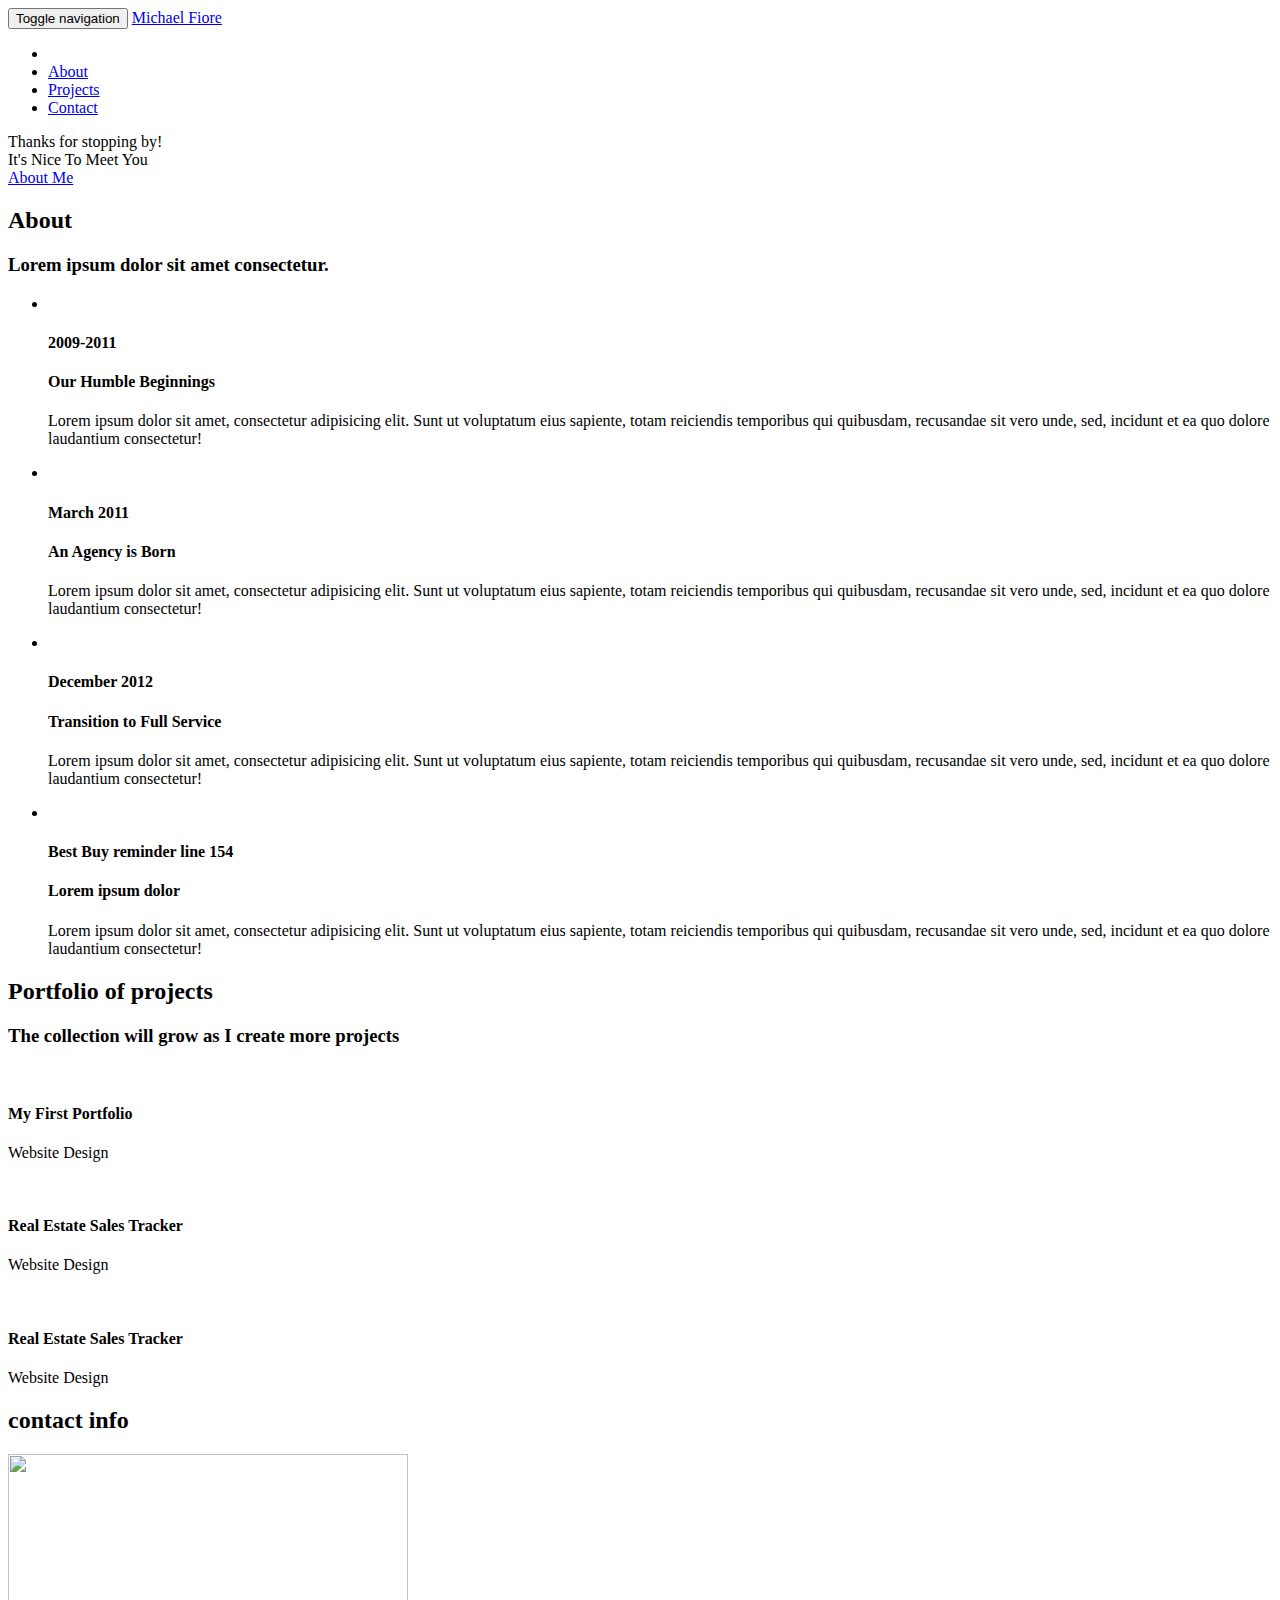
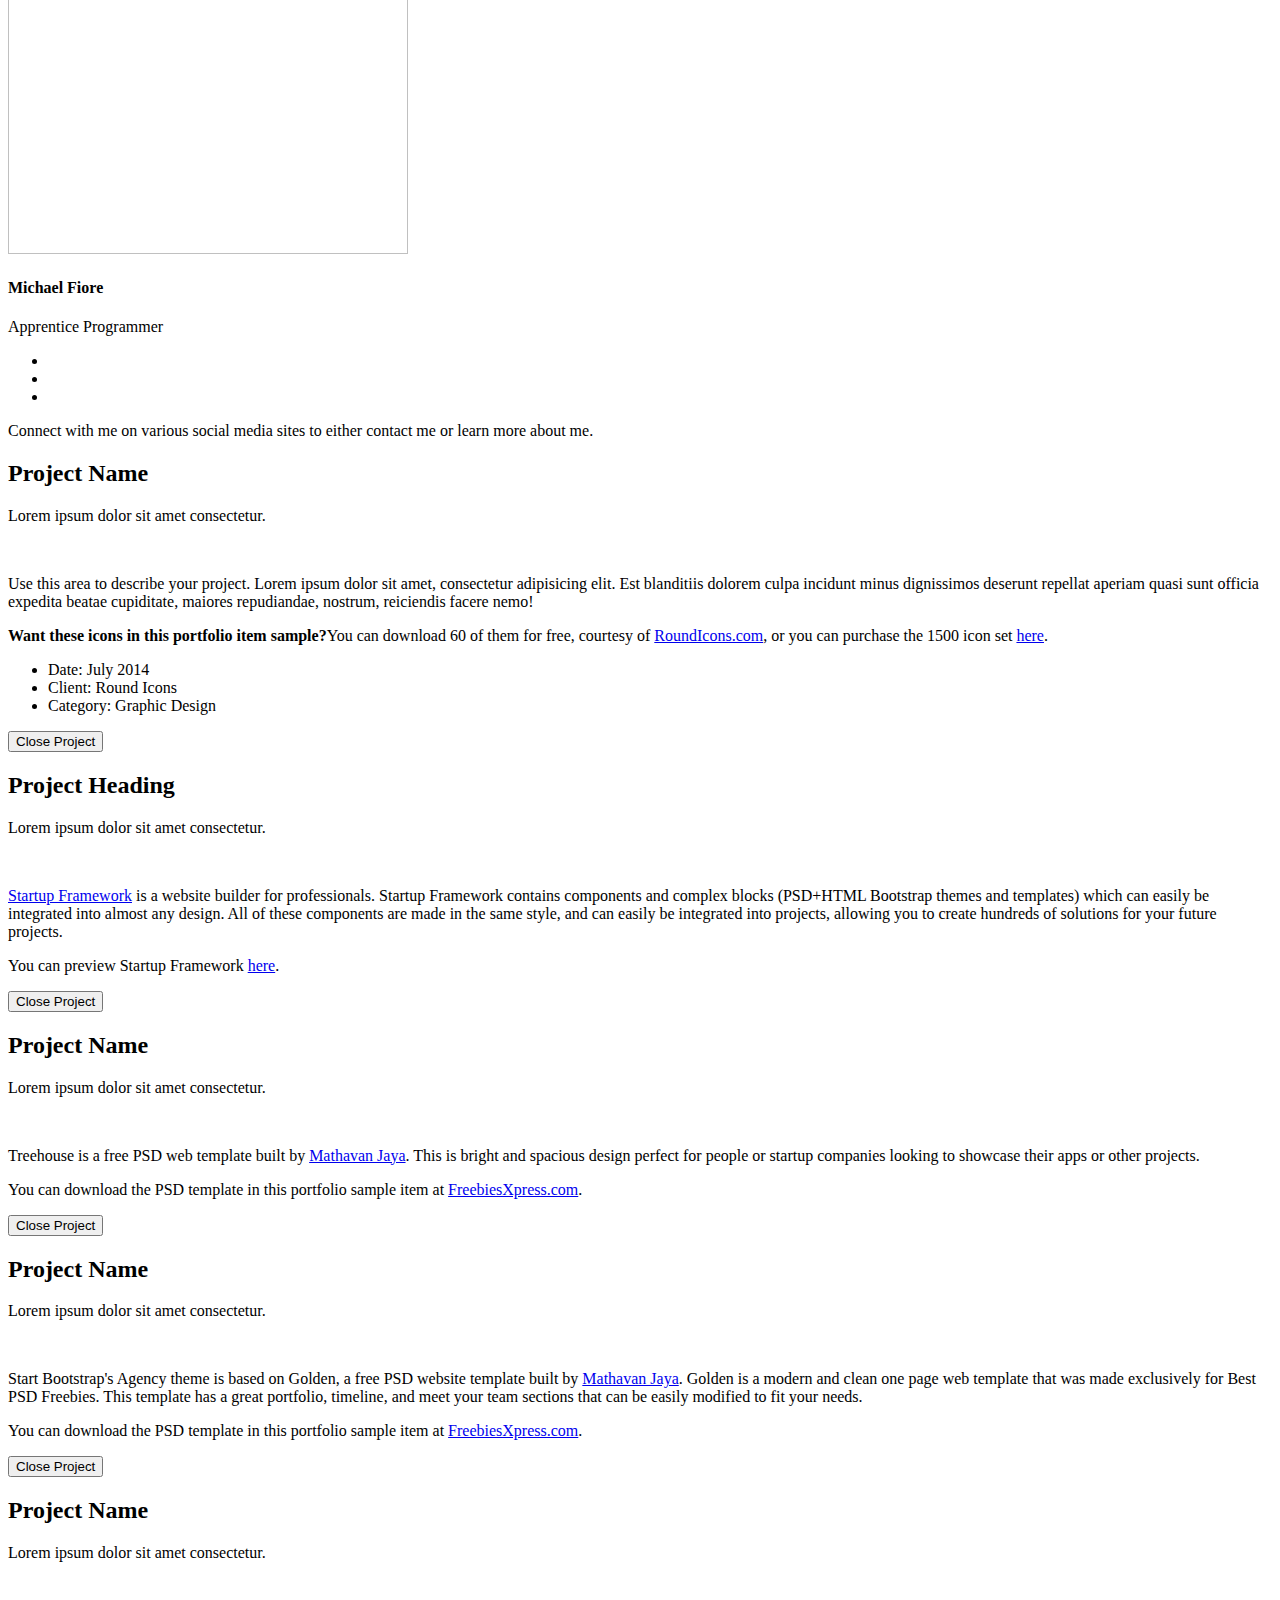
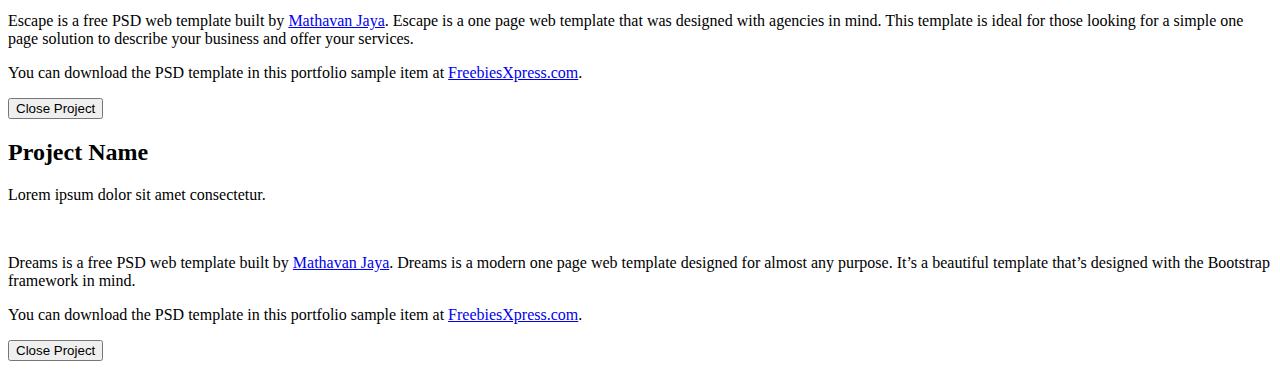
==== index.html @ ce737568 "Removed Extra Projects" ====
<!DOCTYPE html>
<html lang="en">

<head>

    <meta charset="utf-8">
    <meta http-equiv="X-UA-Compatible" content="IE=edge">
    <meta name="viewport" content="width=device-width, initial-scale=1">
    <meta name="description" content="">
    <meta name="author" content="">

    <title>Agency - Start Bootstrap Theme</title>

    <!-- Bootstrap Core CSS -->
    <link href="css/bootstrap.min.css" rel="stylesheet">

    <!-- Custom CSS -->
    <link href="css/agency.css" rel="stylesheet">

    <!-- Custom Fonts -->
    <link href="font-awesome/css/font-awesome.min.css" rel="stylesheet" type="text/css">
    <link href="https://fonts.googleapis.com/css?family=Montserrat:400,700" rel="stylesheet" type="text/css">
    <link href='https://fonts.googleapis.com/css?family=Kaushan+Script' rel='stylesheet' type='text/css'>
    <link href='https://fonts.googleapis.com/css?family=Droid+Serif:400,700,400italic,700italic' rel='stylesheet' type='text/css'>
    <link href='https://fonts.googleapis.com/css?family=Roboto+Slab:400,100,300,700' rel='stylesheet' type='text/css'>

    <!-- HTML5 Shim and Respond.js IE8 support of HTML5 elements and media queries -->
    <!-- WARNING: Respond.js doesn't work if you view the page via file:// -->
    <!--[if lt IE 9]>
        <script src="https://oss.maxcdn.com/libs/html5shiv/3.7.0/html5shiv.js"></script>
        <script src="https://oss.maxcdn.com/libs/respond.js/1.4.2/respond.min.js"></script>
    <![endif]-->

</head>

<body id="page-top" class="index">

    <!-- Navigation -->
    <nav class="navbar navbar-default navbar-fixed-top">
        <div class="container">
            <!-- Brand and toggle get grouped for better mobile display -->
            <div class="navbar-header page-scroll">
                <button type="button" class="navbar-toggle" data-toggle="collapse" data-target="#bs-example-navbar-collapse-1">
                    <span class="sr-only">Toggle navigation</span>
                    <span class="icon-bar"></span>
                    <span class="icon-bar"></span>
                    <span class="icon-bar"></span>
                </button>
                <a class="navbar-brand page-scroll" href="#page-top">Michael Fiore</a>
            </div>

            <!-- Collect the nav links, forms, and other content for toggling -->
            <div class="collapse navbar-collapse" id="bs-example-navbar-collapse-1">
                <ul class="nav navbar-nav navbar-right">
                    <li class="hidden">
                        <a href="#page-top"></a>
                    </li>
                    <li>
                        <a class="page-scroll" href="#services">About</a>
                    </li>
                    <li>
                        <a class="page-scroll" href="#portfolio">Projects</a>
                    </li>
                    <!-- <li>
                        <a class="page-scroll" href="#about">Infographic</a>
                    </li> -->
                    <li>
                        <a class="page-scroll" href="#team">Contact</a>
                    </li>
<!--
                    <li>
                        <a class="page-scroll" href="#contact">Contact</a>
                    </li>
-->
                </ul>
            </div>
            <!-- /.navbar-collapse -->
        </div>
        <!-- /.container-fluid -->
    </nav>

    <!-- Header -->
    <header>
        <div class="container">
            <div class="intro-text">
                <div class="intro-lead-in">Thanks for stopping by!</div>
                <div class="intro-heading">It's Nice To Meet You</div>
                <a href="#services" class="page-scroll btn btn-xl">About Me</a>
            </div>
        </div>
    </header>

    <!-- Services Section -->
   <section id="services">
        <div class="container">
            <div class="row">
                <div class="col-lg-12 text-center">
                    <h2 class="section-heading">About</h2>
                    <h3 class="section-subheading text-muted">Lorem ipsum dolor sit amet consectetur.</h3>
                </div>
            </div>
            <div class="row">
                <div class="col-lg-12">
                    <ul class="timeline">
                        <li>
                            <div class="timeline-image">
                                <img class="img-circle img-responsive" src="img/about/5.jpg" alt="">
                            </div>
                            <div class="timeline-panel">
                                <div class="timeline-heading">
                                    <h4>2009-2011</h4>
                                    <h4 class="subheading">Our Humble Beginnings</h4>
                                </div>
                                <div class="timeline-body">
                                    <p class="text-muted">Lorem ipsum dolor sit amet, consectetur adipisicing elit. Sunt ut voluptatum eius sapiente, totam reiciendis temporibus qui quibusdam, recusandae sit vero unde, sed, incidunt et ea quo dolore laudantium consectetur!</p>
                                </div>
                            </div>
                        </li>
                        <li class="timeline-inverted">
                            <div class="timeline-image">
                                <img class="img-circle img-responsive" src="img/about/8.png" alt="">
                            </div>
                            <div class="timeline-panel">
                                <div class="timeline-heading">
                                    <h4>March 2011</h4>
                                    <h4 class="subheading">An Agency is Born</h4>
                                </div>
                                <div class="timeline-body">
                                    <p class="text-muted">Lorem ipsum dolor sit amet, consectetur adipisicing elit. Sunt ut voluptatum eius sapiente, totam reiciendis temporibus qui quibusdam, recusandae sit vero unde, sed, incidunt et ea quo dolore laudantium consectetur!</p>
                                </div>
                            </div>
                        </li>
                        <li>
                            <div class="timeline-image">
                                <img class="img-circle img-responsive" src="img/about/9.png" alt="">
                            </div>
                            <div class="timeline-panel">
                                <div class="timeline-heading">
                                    <h4>December 2012</h4>
                                    <h4 class="subheading">Transition to Full Service</h4>
                                </div>
                                <div class="timeline-body">
                                    <p class="text-muted">Lorem ipsum dolor sit amet, consectetur adipisicing elit. Sunt ut voluptatum eius sapiente, totam reiciendis temporibus qui quibusdam, recusandae sit vero unde, sed, incidunt et ea quo dolore laudantium consectetur!</p>
                                </div>
                            </div>
                        </li>
                        <li class="timeline-inverted">
                            <div class="timeline-image">
                                <img class="img-circle img-responsive" src="img/about/4.jpg" alt="">
                            </div>
                            <div class="timeline-panel">
                                <div class="timeline-heading">
                                    <h4>Best Buy reminder line 154</h4>
                                    <h4 class="subheading">Lorem ipsum dolor</h4>
                                </div>
                                <div class="timeline-body">
                                    <p class="text-muted">Lorem ipsum dolor sit amet, consectetur adipisicing elit. Sunt ut voluptatum eius sapiente, totam reiciendis temporibus qui quibusdam, recusandae sit vero unde, sed, incidunt et ea quo dolore laudantium consectetur!</p>
                                </div>
                            </div>
                        </li>
<!--
                        <li class="timeline-inverted">
                            <div class="timeline-image">
                                <h4>Be Part
                                    <br>Of Our
                                    <br>Story!</h4>
                            </div>
                        </li>
-->
                    </ul>
                </div>
            </div>
        </div>
    </section>

    <!-- Portfolio Grid Section -->
    <section id="portfolio" class="bg-light-gray">
        <div class="container">
            <div class="row">
                <div class="col-lg-12 text-center">
                    <h2 class="section-heading">Portfolio of projects</h2>
                    <h3 class="section-subheading text-muted">The collection will grow as I create more projects</h3>
                </div>
            </div>
            <div class="row">
                <div class="col-md-4 col-sm-6 portfolio-item">
                    <a target="_blank" href="portfolio2/index.html" class="portfolio-link" data-toggle="modal">
                        <div class="portfolio-hover">
                            <div class="portfolio-hover-content">
                                <i class="fa fa-plus fa-3x"></i>
                            </div>
                        </div>
                        <img src="img/portfolio/portfolio2.png" class="img-responsive" alt="">
                    </a>
                    <div class="portfolio-caption">
                        <h4>My First Portfolio</h4>
                        <p class="text-muted">Website Design</p>
                    </div>
                </div>
                <div class="col-md-4 col-sm-6 portfolio-item">
                    <a target="_blank" href="http://realestatesalestracker.azurewebsites.net/" class="portfolio-link" data-toggle="modal">
                        <div class="portfolio-hover">
                            <div class="portfolio-hover-content">
                                <i class="fa fa-plus fa-3x"></i>
                            </div>
                        </div>
                        <img src="img/portfolio/realestatesalestracker2.png" class="img-responsive" alt="">
                    </a>
                    <div class="portfolio-caption">
                        <h4>Real Estate Sales Tracker</h4>
                        <p class="text-muted">Website Design</p>
                    </div>
                </div>
                <div class="col-md-4 col-sm-6 portfolio-item">
                    <a target="_blank" href="http://efa-elevennote-michael.azurewebsites.net/" class="portfolio-link" data-toggle="modal">
                        <div class="portfolio-hover">
                            <div class="portfolio-hover-content">
                                <i class="fa fa-plus fa-3x"></i>
                            </div>
                        </div>
                        <img src="img/portfolio/elevennote.PNG" class="img-responsive" alt="">
                    </a>
                    <div class="portfolio-caption">
                        <h4>Real Estate Sales Tracker</h4>
                        <p class="text-muted">Website Design</p>
                    </div>
                </div>
                
            </div>
        </div>
    </section>

    <!-- About Section -->
<!--     <section id="about">
        <div class="container">
            <div class="row">
                <div class="col-lg-12 text-center">
                    <h2 class="section-heading">About</h2>
                    <h3 class="section-subheading text-muted">Lorem ipsum dolor sit amet consectetur.</h3>
                </div>
            </div>
            <div class="row">
                <div class="col-lg-12">
                    <ul class="timeline">
                        <li>
                            <div class="timeline-image">
                                <img class="img-circle img-responsive" src="img/about/1.jpg" alt="">
                            </div>
                            <div class="timeline-panel">
                                <div class="timeline-heading">
                                    <h4>2009-2011</h4>
                                    <h4 class="subheading">Our Humble Beginnings</h4>
                                </div>
                                <div class="timeline-body">
                                    <p class="text-muted">Lorem ipsum dolor sit amet, consectetur adipisicing elit. Sunt ut voluptatum eius sapiente, totam reiciendis temporibus qui quibusdam, recusandae sit vero unde, sed, incidunt et ea quo dolore laudantium consectetur!</p>
                                </div>
                            </div>
                        </li>
                        <li class="timeline-inverted">
                            <div class="timeline-image">
                                <img class="img-circle img-responsive" src="img/about/2.jpg" alt="">
                            </div>
                            <div class="timeline-panel">
                                <div class="timeline-heading">
                                    <h4>March 2011</h4>
                                    <h4 class="subheading">An Agency is Born</h4>
                                </div>
                                <div class="timeline-body">
                                    <p class="text-muted">Lorem ipsum dolor sit amet, consectetur adipisicing elit. Sunt ut voluptatum eius sapiente, totam reiciendis temporibus qui quibusdam, recusandae sit vero unde, sed, incidunt et ea quo dolore laudantium consectetur!</p>
                                </div>
                            </div>
                        </li>
                        <li>
                            <div class="timeline-image">
                                <img class="img-circle img-responsive" src="img/about/3.jpg" alt="">
                            </div>
                            <div class="timeline-panel">
                                <div class="timeline-heading">
                                    <h4>December 2012</h4>
                                    <h4 class="subheading">Transition to Full Service</h4>
                                </div>
                                <div class="timeline-body">
                                    <p class="text-muted">Lorem ipsum dolor sit amet, consectetur adipisicing elit. Sunt ut voluptatum eius sapiente, totam reiciendis temporibus qui quibusdam, recusandae sit vero unde, sed, incidunt et ea quo dolore laudantium consectetur!</p>
                                </div>
                            </div>
                        </li>
                        <li class="timeline-inverted">
                            <div class="timeline-image">
                                <img class="img-circle img-responsive" src="img/about/4.jpg" alt="">
                            </div>
                            <div class="timeline-panel">
                                <div class="timeline-heading">
                                    <h4>July 2014</h4>
                                    <h4 class="subheading">Phase Two Expansion</h4>
                                </div>
                                <div class="timeline-body">
                                    <p class="text-muted">Lorem ipsum dolor sit amet, consectetur adipisicing elit. Sunt ut voluptatum eius sapiente, totam reiciendis temporibus qui quibusdam, recusandae sit vero unde, sed, incidunt et ea quo dolore laudantium consectetur!</p>
                                </div>
                            </div>
                        </li>
                        <li class="timeline-inverted">
                            <div class="timeline-image">
                                <h4>Be Part
                                    <br>Of Our
                                    <br>Story!</h4>
                            </div>
                        </li>
                    </ul>
                </div>
            </div>
        </div>
    </section>
 -->
    <!-- Team Section -->
    <section id="team" class="bg-light-gray">
        <div class="container">
            <div class="row">
                <div class="col-lg-12 text-center">
                    <h2 class="section-heading">contact info</h2>
                    <h3 class="section-subheading text-muted"></h3>
                </div>
            </div>
            <div class="row">
<!--
                <div class="col-sm-4">
                    <div class="team-member">
                        <img src="img/team/1.jpg" class="img-responsive img-circle" alt="">
                        <h4>Kay Garland</h4>
                        <p class="text-muted">Lead Designer</p>
                        <ul class="list-inline social-buttons">
                            <li><a href="#"><i class="fa fa-twitter"></i></a>
                            </li>
                            <li><a href="#"><i class="fa fa-facebook"></i></a>
                            </li>
                            <li><a href="#"><i class="fa fa-linkedin"></i></a>
                            </li>
                        </ul>
                    </div>
                </div>
-->
                <div class="col-sm-12">
                    <div class="team-member">
                        <img src="img/team/4.jpg" class="img-responsive img-circle" alt="" height="400" width="400">
                        <h4>Michael Fiore</h4>
                        <p class="text-muted">Apprentice Programmer</p>
                        <ul class="list-inline social-buttons">
                            <li><a target="_blank" href="https://twitter.com/mik3fior3"><i class="fa fa-twitter"></i></a>
                            </li>
                            <li><a href="https://www.facebook.com/michael.fiore.18"><i class="fa fa-facebook"></i></a>
                            </li>
                            <li><a href="#"><i class="fa fa-linkedin"></i></a>
                            </li>
                        </ul>
                    </div>
                </div>
<!--
                <div class="col-sm-4">
                    <div class="team-member">
                        <img src="img/team/3.jpg" class="img-responsive img-circle" alt="">
                        <h4>Diana Pertersen</h4>
                        <p class="text-muted">Lead Developer</p>
                        <ul class="list-inline social-buttons">
                            <li><a href="#"><i class="fa fa-twitter"></i></a>
                            </li>
                            <li><a href="#"><i class="fa fa-facebook"></i></a>
                            </li>
                            <li><a href="#"><i class="fa fa-linkedin"></i></a>
                            </li>
                        </ul>
                    </div>
                </div>
            </div>
-->
            <div class="row">
                <div class="col-lg-8 col-lg-offset-2 text-center">
                    <p class="large text-muted">Connect with  me on various social media sites to either contact me or learn more about me.</p>
                </div>
            </div>
        </div>
    </section>

    <!-- Clients Aside -->
<!--
    <aside class="clients">
        <div class="container">
            <div class="row">
                <div class="col-md-3 col-sm-6">
                    <a href="#">
                        <img src="img/logos/envato.jpg" class="img-responsive img-centered" alt="">
                    </a>
                </div>
                <div class="col-md-3 col-sm-6">
                    <a href="#">
                        <img src="img/logos/designmodo.jpg" class="img-responsive img-centered" alt="">
                    </a>
                </div>
                <div class="col-md-3 col-sm-6">
                    <a href="#">
                        <img src="img/logos/themeforest.jpg" class="img-responsive img-centered" alt="">
                    </a>
                </div>
                <div class="col-md-3 col-sm-6">
                    <a href="#">
                        <img src="img/logos/creative-market.jpg" class="img-responsive img-centered" alt="">
                    </a>
                </div>
            </div>
        </div>
    </aside>
-->
    
    <!-- Contact Section -->
<!--
    <section id="contact">
        <div class="container">
            <div class="row">
                <div class="col-lg-12 text-center">
                    <h2 class="section-heading">Contact Us</h2>
                    <h3 class="section-subheading text-muted">Lorem ipsum dolor sit amet consectetur.</h3>
                </div>
            </div>
            <div class="row">
                <div class="col-lg-12">
                    <form name="sentMessage" id="contactForm" novalidate>
                        <div class="row">
                            <div class="col-md-6">
                                <div class="form-group">
                                    <input type="text" class="form-control" placeholder="Your Name *" id="name" required data-validation-required-message="Please enter your name.">
                                    <p class="help-block text-danger"></p>
                                </div>
                                <div class="form-group">
                                    <input type="email" class="form-control" placeholder="Your Email *" id="email" required data-validation-required-message="Please enter your email address.">
                                    <p class="help-block text-danger"></p>
                                </div>
                                <div class="form-group">
                                    <input type="tel" class="form-control" placeholder="Your Phone *" id="phone" required data-validation-required-message="Please enter your phone number.">
                                    <p class="help-block text-danger"></p>
                                </div>
                            </div>
                            <div class="col-md-6">
                                <div class="form-group">
                                    <textarea class="form-control" placeholder="Your Message *" id="message" required data-validation-required-message="Please enter a message."></textarea>
                                    <p class="help-block text-danger"></p>
                                </div>
                            </div>
                            <div class="clearfix"></div>
                            <div class="col-lg-12 text-center">
                                <div id="success"></div>
                                <button type="submit" class="btn btn-xl">Send Message</button>
                            </div>
-->
<!--
                        </div>
                    </form>
                </div>
            </div>
        </div>
    </section>

    <footer>
        <div class="container">
            <div class="row">
                <div class="col-md-4">
                    <span class="copyright">Copyright &copy; Your Website 2014</span>
                </div>
                <div class="col-md-4">
                    <ul class="list-inline social-buttons">
                        <li><a href="#"><i class="fa fa-twitter"></i></a>
                        </li>
                        <li><a href="#"><i class="fa fa-facebook"></i></a>
                        </li>
                        <li><a href="#"><i class="fa fa-linkedin"></i></a>
                        </li>
                    </ul>
                </div>
                <div class="col-md-4">
                    <ul class="list-inline quicklinks">
                        <li><a href="#">Privacy Policy</a>
                        </li>
                        <li><a href="#">Terms of Use</a>
                        </li>
                    </ul>
                </div>
            </div>
        </div>
    </footer>
-->

    <!-- Portfolio Modals -->
    <!-- Use the modals below to showcase details about your portfolio projects! -->

    <!-- Portfolio Modal 1 -->
    <div class="portfolio-modal modal fade" id="portfolioModal1" tabindex="-1" role="dialog" aria-hidden="true">
        <div class="modal-content">
            <div class="close-modal" data-dismiss="modal">
                <div class="lr">
                    <div class="rl">
                    </div>
                </div>
            </div>
            <div class="container">
                <div class="row">
                    <div class="col-lg-8 col-lg-offset-2">
                        <div class="modal-body">
                            <!-- Project Details Go Here -->
                            <h2>Project Name</h2>
                            <p class="item-intro text-muted">Lorem ipsum dolor sit amet consectetur.</p>
                            <img class="img-responsive img-centered" src="img/portfolio/roundicons-free.png" alt="">
                            <p>Use this area to describe your project. Lorem ipsum dolor sit amet, consectetur adipisicing elit. Est blanditiis dolorem culpa incidunt minus dignissimos deserunt repellat aperiam quasi sunt officia expedita beatae cupiditate, maiores repudiandae, nostrum, reiciendis facere nemo!</p>
                            <p>
                                <strong>Want these icons in this portfolio item sample?</strong>You can download 60 of them for free, courtesy of <a href="https://getdpd.com/cart/hoplink/18076?referrer=bvbo4kax5k8ogc">RoundIcons.com</a>, or you can purchase the 1500 icon set <a href="https://getdpd.com/cart/hoplink/18076?referrer=bvbo4kax5k8ogc">here</a>.</p>
                            <ul class="list-inline">
                                <li>Date: July 2014</li>
                                <li>Client: Round Icons</li>
                                <li>Category: Graphic Design</li>
                            </ul>
                            <button type="button" class="btn btn-primary" data-dismiss="modal"><i class="fa fa-times"></i> Close Project</button>
                        </div>
                    </div>
                </div>
            </div>
        </div>
    </div>

    <!-- Portfolio Modal 2 -->
    <div class="portfolio-modal modal fade" id="portfolioModal2" tabindex="-1" role="dialog" aria-hidden="true">
        <div class="modal-content">
            <div class="close-modal" data-dismiss="modal">
                <div class="lr">
                    <div class="rl">
                    </div>
                </div>
            </div>
            <div class="container">
                <div class="row">
                    <div class="col-lg-8 col-lg-offset-2">
                        <div class="modal-body">
                            <h2>Project Heading</h2>
                            <p class="item-intro text-muted">Lorem ipsum dolor sit amet consectetur.</p>
                            <img class="img-responsive img-centered" src="img/portfolio/startup-framework-preview.png" alt="">
                            <p><a href="http://designmodo.com/startup/?u=787">Startup Framework</a> is a website builder for professionals. Startup Framework contains components and complex blocks (PSD+HTML Bootstrap themes and templates) which can easily be integrated into almost any design. All of these components are made in the same style, and can easily be integrated into projects, allowing you to create hundreds of solutions for your future projects.</p>
                            <p>You can preview Startup Framework <a href="http://designmodo.com/startup/?u=787">here</a>.</p>
                            <button type="button" class="btn btn-primary" data-dismiss="modal"><i class="fa fa-times"></i> Close Project</button>
                        </div>
                    </div>
                </div>
            </div>
        </div>
    </div>

    <!-- Portfolio Modal 3 -->
    <div class="portfolio-modal modal fade" id="portfolioModal3" tabindex="-1" role="dialog" aria-hidden="true">
        <div class="modal-content">
            <div class="close-modal" data-dismiss="modal">
                <div class="lr">
                    <div class="rl">
                    </div>
                </div>
            </div>
            <div class="container">
                <div class="row">
                    <div class="col-lg-8 col-lg-offset-2">
                        <div class="modal-body">
                            <!-- Project Details Go Here -->
                            <h2>Project Name</h2>
                            <p class="item-intro text-muted">Lorem ipsum dolor sit amet consectetur.</p>
                            <img class="img-responsive img-centered" src="img/portfolio/treehouse-preview.png" alt="">
                            <p>Treehouse is a free PSD web template built by <a href="https://www.behance.net/MathavanJaya">Mathavan Jaya</a>. This is bright and spacious design perfect for people or startup companies looking to showcase their apps or other projects.</p>
                            <p>You can download the PSD template in this portfolio sample item at <a href="http://freebiesxpress.com/gallery/treehouse-free-psd-web-template/">FreebiesXpress.com</a>.</p>
                            <button type="button" class="btn btn-primary" data-dismiss="modal"><i class="fa fa-times"></i> Close Project</button>
                        </div>
                    </div>
                </div>
            </div>
        </div>
    </div>

    <!-- Portfolio Modal 4 -->
    <div class="portfolio-modal modal fade" id="portfolioModal4" tabindex="-1" role="dialog" aria-hidden="true">
        <div class="modal-content">
            <div class="close-modal" data-dismiss="modal">
                <div class="lr">
                    <div class="rl">
                    </div>
                </div>
            </div>
            <div class="container">
                <div class="row">
                    <div class="col-lg-8 col-lg-offset-2">
                        <div class="modal-body">
                            <!-- Project Details Go Here -->
                            <h2>Project Name</h2>
                            <p class="item-intro text-muted">Lorem ipsum dolor sit amet consectetur.</p>
                            <img class="img-responsive img-centered" src="img/portfolio/golden-preview.png" alt="">
                            <p>Start Bootstrap's Agency theme is based on Golden, a free PSD website template built by <a href="https://www.behance.net/MathavanJaya">Mathavan Jaya</a>. Golden is a modern and clean one page web template that was made exclusively for Best PSD Freebies. This template has a great portfolio, timeline, and meet your team sections that can be easily modified to fit your needs.</p>
                            <p>You can download the PSD template in this portfolio sample item at <a href="http://freebiesxpress.com/gallery/golden-free-one-page-web-template/">FreebiesXpress.com</a>.</p>
                            <button type="button" class="btn btn-primary" data-dismiss="modal"><i class="fa fa-times"></i> Close Project</button>
                        </div>
                    </div>
                </div>
            </div>
        </div>
    </div>

    <!-- Portfolio Modal 5 -->
    <div class="portfolio-modal modal fade" id="portfolioModal5" tabindex="-1" role="dialog" aria-hidden="true">
        <div class="modal-content">
            <div class="close-modal" data-dismiss="modal">
                <div class="lr">
                    <div class="rl">
                    </div>
                </div>
            </div>
            <div class="container">
                <div class="row">
                    <div class="col-lg-8 col-lg-offset-2">
                        <div class="modal-body">
                            <!-- Project Details Go Here -->
                            <h2>Project Name</h2>
                            <p class="item-intro text-muted">Lorem ipsum dolor sit amet consectetur.</p>
                            <img class="img-responsive img-centered" src="img/portfolio/escape-preview.png" alt="">
                            <p>Escape is a free PSD web template built by <a href="https://www.behance.net/MathavanJaya">Mathavan Jaya</a>. Escape is a one page web template that was designed with agencies in mind. This template is ideal for those looking for a simple one page solution to describe your business and offer your services.</p>
                            <p>You can download the PSD template in this portfolio sample item at <a href="http://freebiesxpress.com/gallery/escape-one-page-psd-web-template/">FreebiesXpress.com</a>.</p>
                            <button type="button" class="btn btn-primary" data-dismiss="modal"><i class="fa fa-times"></i> Close Project</button>
                        </div>
                    </div>
                </div>
            </div>
        </div>
    </div>

    <!-- Portfolio Modal 6 -->
    <div class="portfolio-modal modal fade" id="portfolioModal6" tabindex="-1" role="dialog" aria-hidden="true">
        <div class="modal-content">
            <div class="close-modal" data-dismiss="modal">
                <div class="lr">
                    <div class="rl">
                    </div>
                </div>
            </div>
            <div class="container">
                <div class="row">
                    <div class="col-lg-8 col-lg-offset-2">
                        <div class="modal-body">
                            <!-- Project Details Go Here -->
                            <h2>Project Name</h2>
                            <p class="item-intro text-muted">Lorem ipsum dolor sit amet consectetur.</p>
                            <img class="img-responsive img-centered" src="img/portfolio/dreams-preview.png" alt="">
                            <p>Dreams is a free PSD web template built by <a href="https://www.behance.net/MathavanJaya">Mathavan Jaya</a>. Dreams is a modern one page web template designed for almost any purpose. It’s a beautiful template that’s designed with the Bootstrap framework in mind.</p>
                            <p>You can download the PSD template in this portfolio sample item at <a href="http://freebiesxpress.com/gallery/dreams-free-one-page-web-template/">FreebiesXpress.com</a>.</p>
                            <button type="button" class="btn btn-primary" data-dismiss="modal"><i class="fa fa-times"></i> Close Project</button>
                        </div>
                    </div>
                </div>
            </div>
        </div>
    </div>

    <!-- jQuery -->
    <script src="js/jquery.js"></script>

    <!-- Bootstrap Core JavaScript -->
    <script src="js/bootstrap.min.js"></script>

    <!-- Plugin JavaScript -->
    <script src="http://cdnjs.cloudflare.com/ajax/libs/jquery-easing/1.3/jquery.easing.min.js"></script>
    <script src="js/classie.js"></script>
    <script src="js/cbpAnimatedHeader.js"></script>

    <!-- Contact Form JavaScript -->
    <script src="js/jqBootstrapValidation.js"></script>
    <script src="js/contact_me.js"></script>

    <!-- Custom Theme JavaScript -->
    <script src="js/agency.js"></script>

</body>

</html>
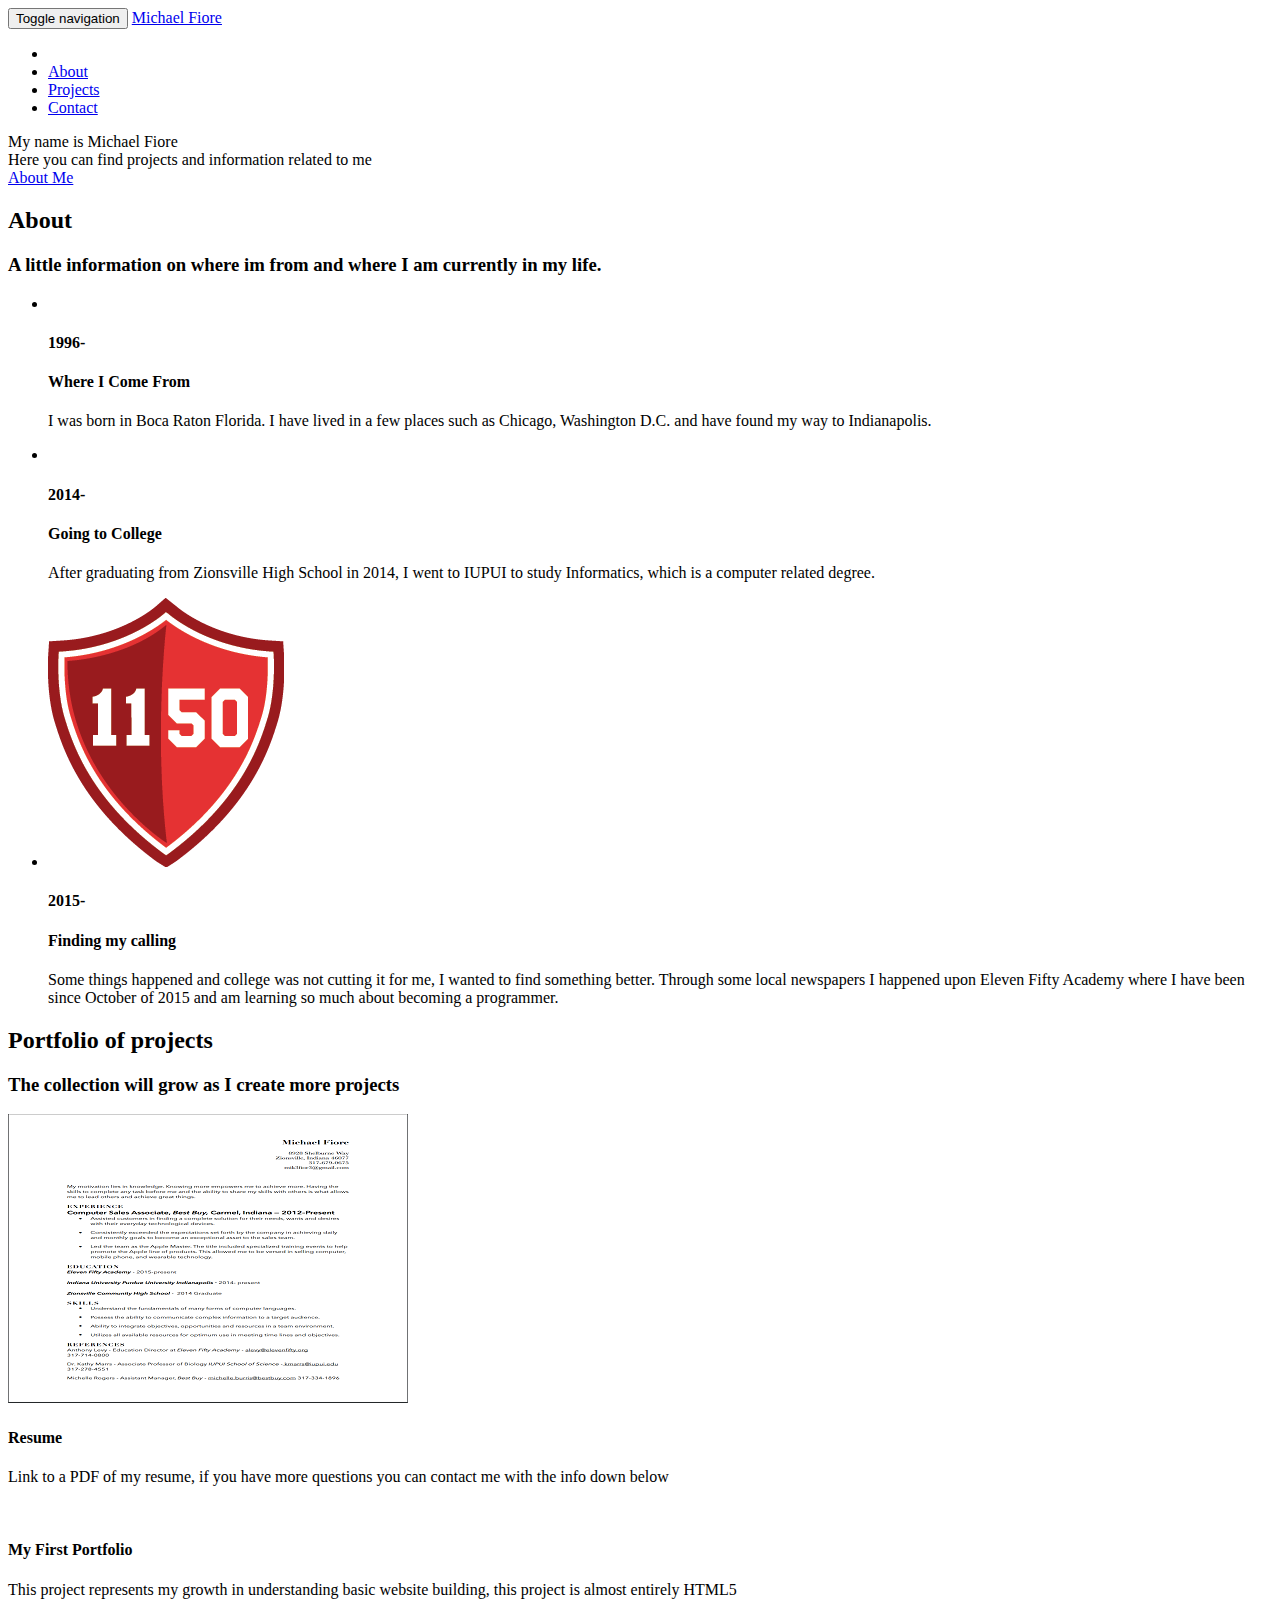
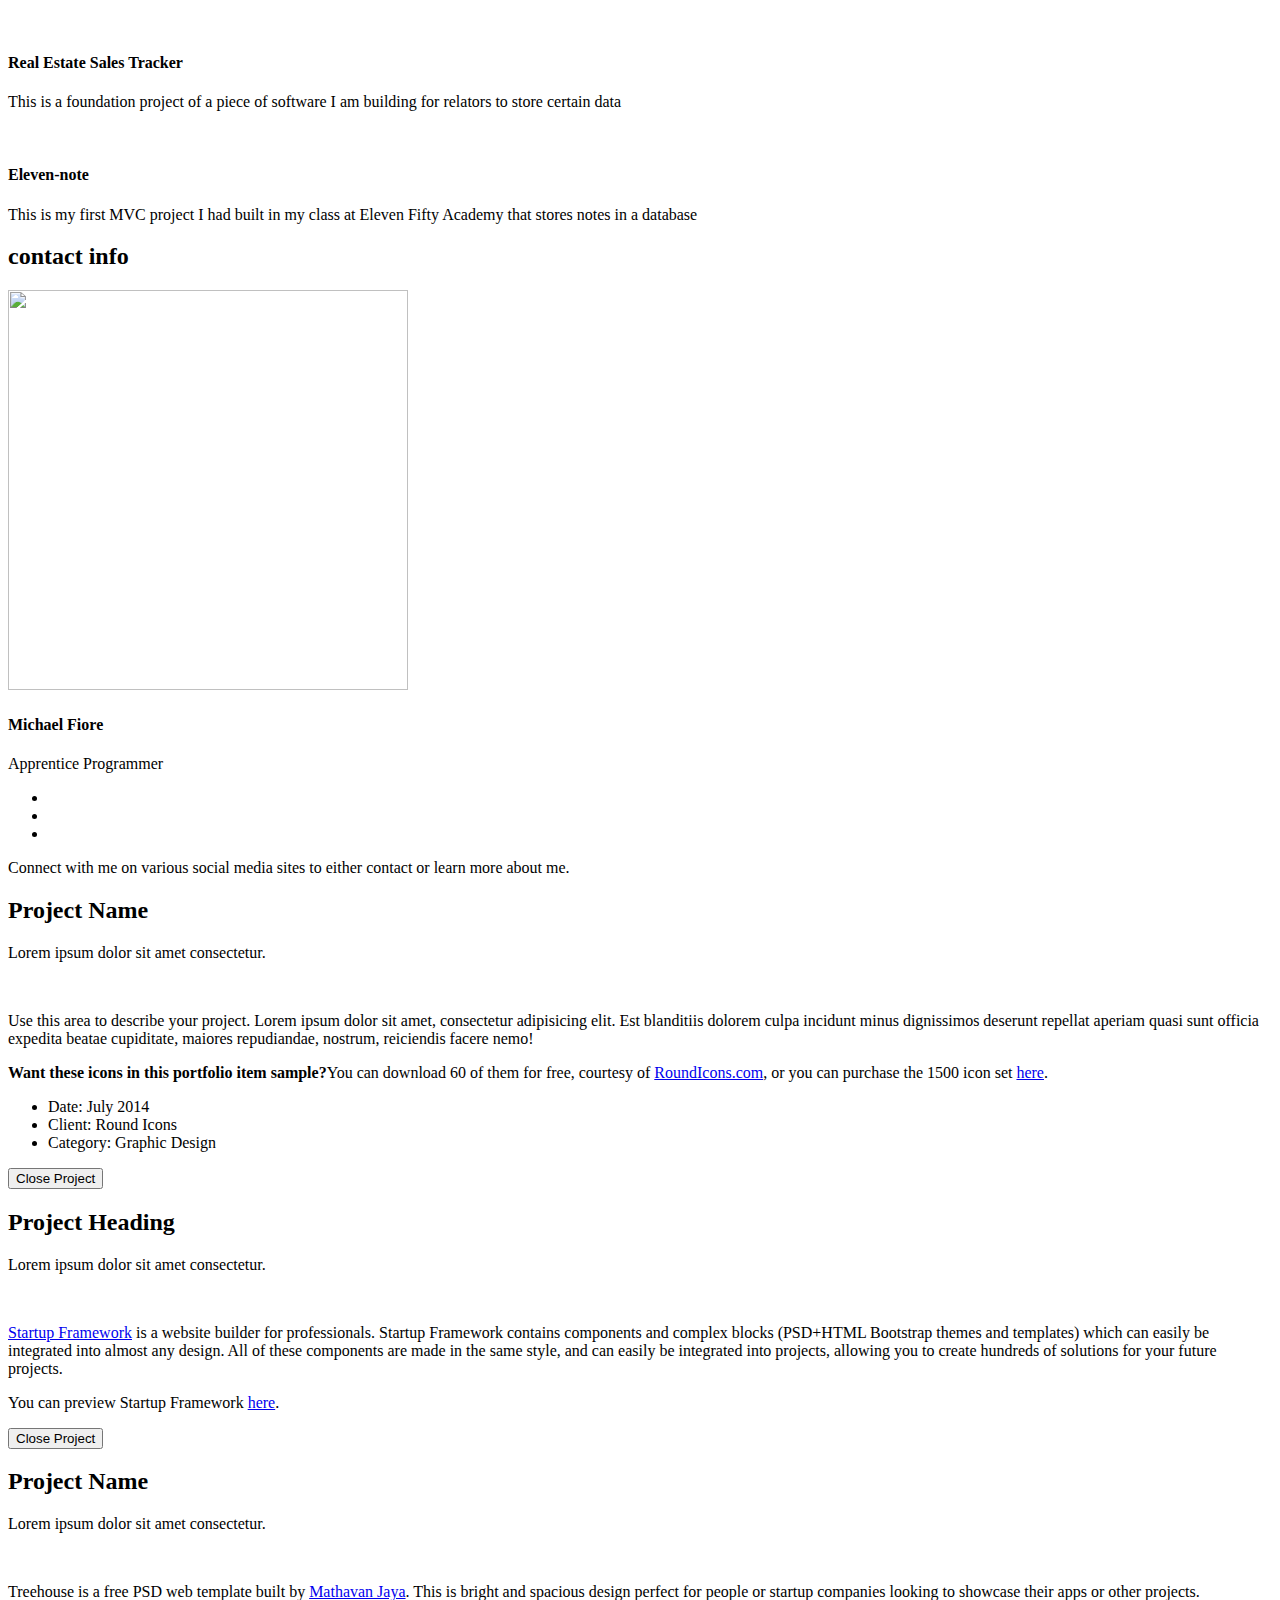
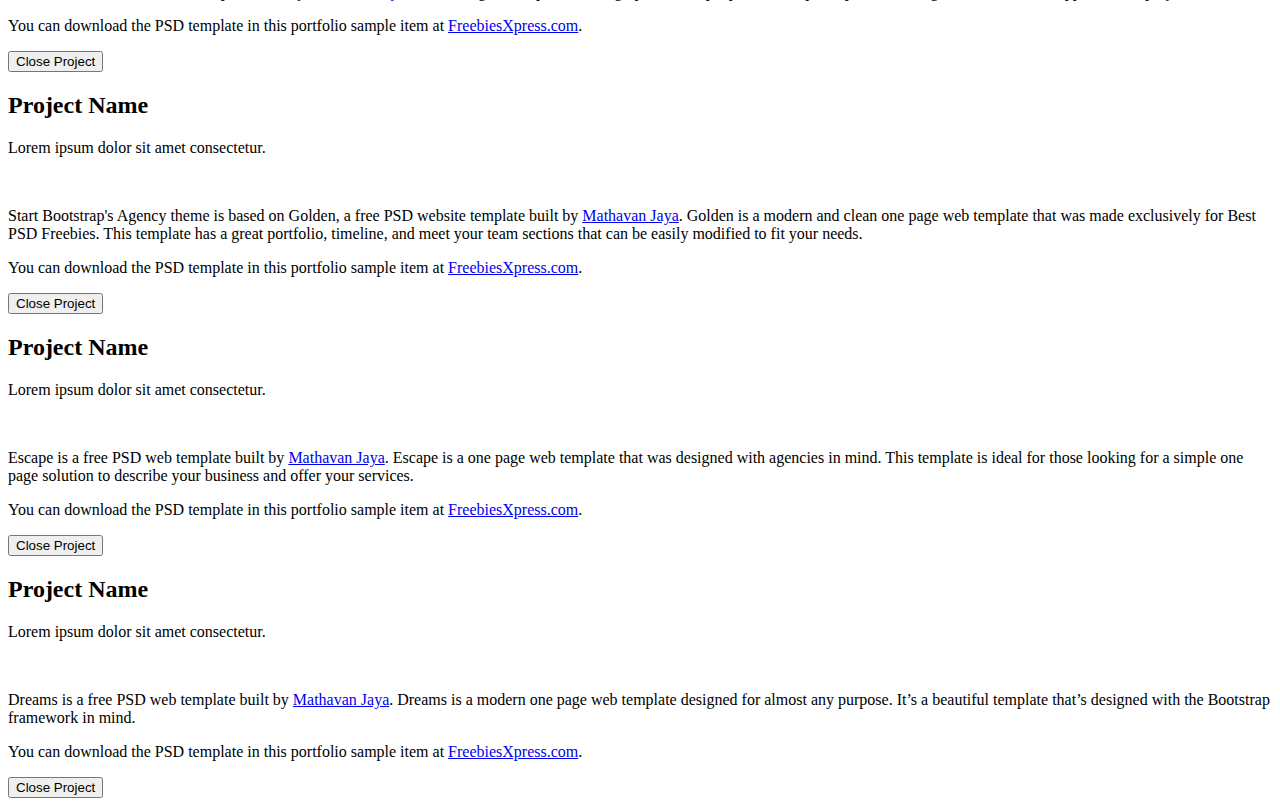
==== commit aa6cef4f: "Filled some filler and added resume" ====
--- a/index.html
+++ b/index.html
@@ -83,8 +83,8 @@
     <header>
         <div class="container">
             <div class="intro-text">
-                <div class="intro-lead-in">Thanks for stopping by!</div>
-                <div class="intro-heading">It's Nice To Meet You</div>
+                <div class="intro-lead-in">My name is Michael Fiore</div>
+                <div class="intro-heading">Here you can find projects and information related to me</div>
                 <a href="#services" class="page-scroll btn btn-xl">About Me</a>
             </div>
         </div>
@@ -96,7 +96,7 @@
             <div class="row">
                 <div class="col-lg-12 text-center">
                     <h2 class="section-heading">About</h2>
-                    <h3 class="section-subheading text-muted">Lorem ipsum dolor sit amet consectetur.</h3>
+                    <h3 class="section-subheading text-muted">A little information on where im from and where I am currently in my life.</h3>
                 </div>
             </div>
             <div class="row">
@@ -108,11 +108,11 @@
                             </div>
                             <div class="timeline-panel">
                                 <div class="timeline-heading">
-                                    <h4>2009-2011</h4>
-                                    <h4 class="subheading">Our Humble Beginnings</h4>
+                                    <h4>1996-</h4>
+                                    <h4 class="subheading">Where I Come From</h4>
                                 </div>
                                 <div class="timeline-body">
-                                    <p class="text-muted">Lorem ipsum dolor sit amet, consectetur adipisicing elit. Sunt ut voluptatum eius sapiente, totam reiciendis temporibus qui quibusdam, recusandae sit vero unde, sed, incidunt et ea quo dolore laudantium consectetur!</p>
+                                    <p class="text-muted">I was born in Boca Raton Florida. I have lived in a few places such as Chicago, Washington D.C. and have found my way to Indianapolis.</p>
                                 </div>
                             </div>
                         </li>
@@ -122,39 +122,25 @@
                             </div>
                             <div class="timeline-panel">
                                 <div class="timeline-heading">
-                                    <h4>March 2011</h4>
-                                    <h4 class="subheading">An Agency is Born</h4>
+                                    <h4>2014-</h4>
+                                    <h4 class="subheading">Going to College</h4>
                                 </div>
                                 <div class="timeline-body">
-                                    <p class="text-muted">Lorem ipsum dolor sit amet, consectetur adipisicing elit. Sunt ut voluptatum eius sapiente, totam reiciendis temporibus qui quibusdam, recusandae sit vero unde, sed, incidunt et ea quo dolore laudantium consectetur!</p>
+                                    <p class="text-muted">After graduating from Zionsville High School in 2014, I went to IUPUI to study Informatics, which is a computer related degree.</p>
                                 </div>
                             </div>
                         </li>
                         <li>
                             <div class="timeline-image">
-                                <img class="img-circle img-responsive" src="img/about/9.png" alt="">
+                                <img class="img-circle img-responsive" src="img/about/10.png" alt="">
                             </div>
                             <div class="timeline-panel">
                                 <div class="timeline-heading">
-                                    <h4>December 2012</h4>
-                                    <h4 class="subheading">Transition to Full Service</h4>
+                                    <h4>2015-</h4>
+                                    <h4 class="subheading">Finding my calling</h4>
                                 </div>
                                 <div class="timeline-body">
-                                    <p class="text-muted">Lorem ipsum dolor sit amet, consectetur adipisicing elit. Sunt ut voluptatum eius sapiente, totam reiciendis temporibus qui quibusdam, recusandae sit vero unde, sed, incidunt et ea quo dolore laudantium consectetur!</p>
-                                </div>
-                            </div>
-                        </li>
-                        <li class="timeline-inverted">
-                            <div class="timeline-image">
-                                <img class="img-circle img-responsive" src="img/about/4.jpg" alt="">
-                            </div>
-                            <div class="timeline-panel">
-                                <div class="timeline-heading">
-                                    <h4>Best Buy reminder line 154</h4>
-                                    <h4 class="subheading">Lorem ipsum dolor</h4>
-                                </div>
-                                <div class="timeline-body">
-                                    <p class="text-muted">Lorem ipsum dolor sit amet, consectetur adipisicing elit. Sunt ut voluptatum eius sapiente, totam reiciendis temporibus qui quibusdam, recusandae sit vero unde, sed, incidunt et ea quo dolore laudantium consectetur!</p>
+                                    <p class="text-muted">Some things happened and college was not cutting it for me, I wanted to find something better. Through some local newspapers I happened upon Eleven Fifty Academy where I have been since October of 2015 and am learning so much about becoming a programmer.</p>
                                 </div>
                             </div>
                         </li>
@@ -183,6 +169,20 @@
                 </div>
             </div>
             <div class="row">
+                <div class="col-md-4 col-sm-6 portfolio-item">
+                    <a target="_blank" href="portfolio2/MyResume.pdf" class="portfolio-link" data-toggle="modal">
+                        <div class="portfolio-hover">
+                            <div class="portfolio-hover-content">
+                                <i class="fa fa-plus fa-3x"></i>
+                            </div>
+                        </div>
+                        <img src="img/portfolio/MyResumePic.PNG" class="img-responsive" alt="">
+                    </a>
+                    <div class="portfolio-caption">
+                        <h4>Resume</h4>
+                        <p class="text-muted">Link to a PDF of my resume, if you have more questions you can contact me with the info down below</p>
+                    </div>
+                </div>
                 <div class="col-md-4 col-sm-6 portfolio-item">
                     <a target="_blank" href="portfolio2/index.html" class="portfolio-link" data-toggle="modal">
                         <div class="portfolio-hover">
@@ -194,7 +194,7 @@
                     </a>
                     <div class="portfolio-caption">
                         <h4>My First Portfolio</h4>
-                        <p class="text-muted">Website Design</p>
+                        <p class="text-muted">This project represents my growth in understanding basic website building, this project is almost entirely HTML5</p>
                     </div>
                 </div>
                 <div class="col-md-4 col-sm-6 portfolio-item">
@@ -208,7 +208,7 @@
                     </a>
                     <div class="portfolio-caption">
                         <h4>Real Estate Sales Tracker</h4>
-                        <p class="text-muted">Website Design</p>
+                        <p class="text-muted">This is a foundation project of a piece of software I am building for relators to store certain data</p>
                     </div>
                 </div>
                 <div class="col-md-4 col-sm-6 portfolio-item">
@@ -221,8 +221,8 @@
                         <img src="img/portfolio/elevennote.PNG" class="img-responsive" alt="">
                     </a>
                     <div class="portfolio-caption">
-                        <h4>Real Estate Sales Tracker</h4>
-                        <p class="text-muted">Website Design</p>
+                        <h4>Eleven-note</h4>
+                        <p class="text-muted">This is my first MVC project I had built in my class at Eleven Fifty Academy that stores notes in a database</p>
                     </div>
                 </div>
                 
@@ -373,7 +373,7 @@
 -->
             <div class="row">
                 <div class="col-lg-8 col-lg-offset-2 text-center">
-                    <p class="large text-muted">Connect with  me on various social media sites to either contact me or learn more about me.</p>
+                    <p class="large text-muted">Connect with  me on various social media sites to either contact or learn more about me.</p>
                 </div>
             </div>
         </div>
